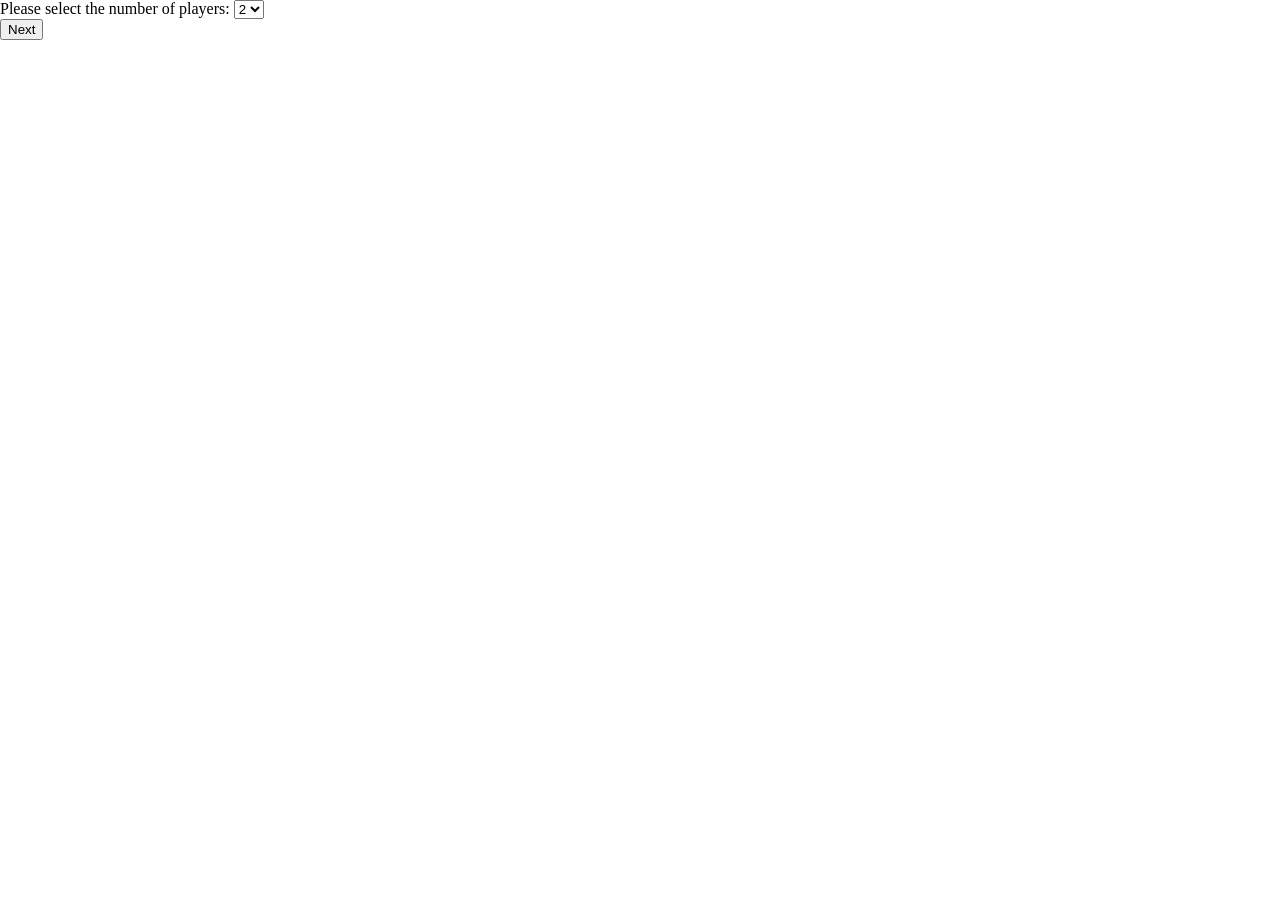
==== src/index.html @ c15ba931 "Karma events are now triggering." ====
<html>
	<head>
		<link href="gm.css" rel="stylesheet" type="text/css">
		<script src="gm.js"></script>
	</head>
	<body>
		<div id="start">
			Please select the number of players:
			<select id="players">
				<option value="2">2</option>
				<option value="3">3</option>
				<option value="4">4</option>
				<option value="5">5</option>
				<option value="6">6</option>
			</select>
			<br/>
			<button type="button" id="setplayers" onclick="PickPlayers();">Next</button>
		</div>
		<div id="races">
			Please select which races are being used:
			<form id="race_selection">
				<input type="checkbox" name="race" value="dodo">Dodo</input>
				<input type="checkbox" name="race" value="elephant_bird">Elephant Bird</input>
				<input type="checkbox" name="race" value="lesser_bilby">Lesser Bilby</input>
				<input type="checkbox" name="race" value="irish_elk">Irish Elk</input>
				<input type="checkbox" name="race" value="mammoth">Mammoth</input>
				<input type="checkbox" name="race" value="quagga">Quagga</input>
				<br/>
				<button type="button" id="setraces" onclick="selectraces();">Next</button>
			</form>
		</div>
		<div id="game">
			<div id="karma_event">
				<h1 id="karma_title"></h1>
				<p id="karma_text"></p>
				<button type="button" onclick="EndKarma();">Play</button>
			</div>
			<div id="give_karma">
				
			</div>
			<div id="event">
			
			</div>
		</div>
	</body>
</html>
---- src/gm.css ----
body {padding: 0; margin: 0;}
button {margin: 0;}
#races {display: none;}
#game {height: 100%; width: 100%; display: none;}
#give_karma {display: none;}
#event {display: none;}
	
div.dodo {background: #004400;}
div.elephant_bird {background: #00FF00;}
div.lesser_bilby {background: #E3bE29;}
div.irish_elk {background: #BBBBBB;}
div.mammoth {background: #28EFDF;}
div.quagga {background: #C38B05;}
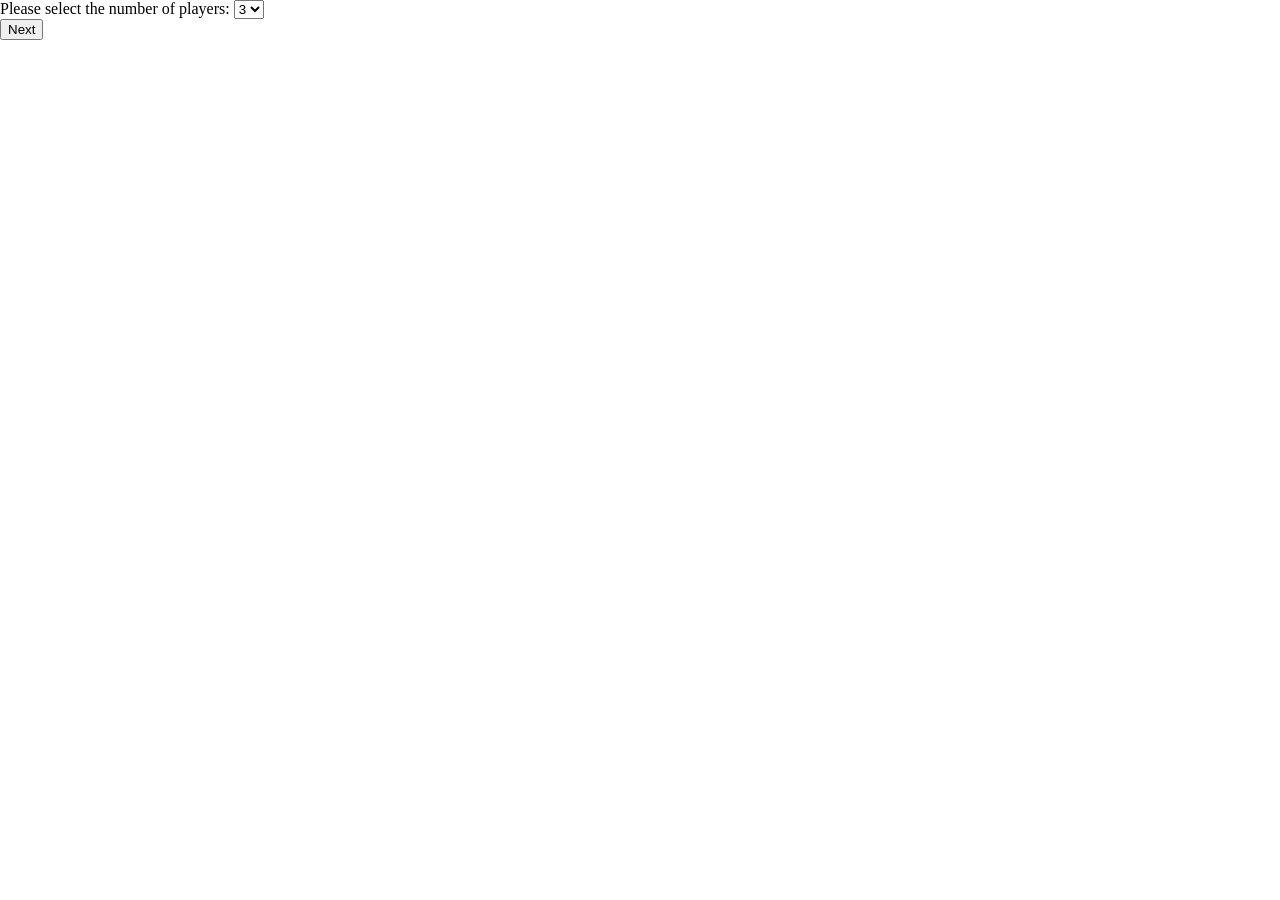
==== commit d770758d: "Removed 2 player option." ====
--- a/src/index.html
+++ b/src/index.html
@@ -7,7 +7,6 @@
 		<div id="start">
 			Please select the number of players:
 			<select id="players">
-				<option value="2">2</option>
 				<option value="3">3</option>
 				<option value="4">4</option>
 				<option value="5">5</option>
@@ -19,12 +18,12 @@
 		<div id="races">
 			Please select which races are being used:
 			<form id="race_selection">
-				<input type="checkbox" name="race" value="dodo">Dodo</input>
-				<input type="checkbox" name="race" value="elephant_bird">Elephant Bird</input>
-				<input type="checkbox" name="race" value="lesser_bilby">Lesser Bilby</input>
-				<input type="checkbox" name="race" value="irish_elk">Irish Elk</input>
-				<input type="checkbox" name="race" value="mammoth">Mammoth</input>
-				<input type="checkbox" name="race" value="quagga">Quagga</input>
+				<input type="checkbox" name="race" value="dodo">Dodo</input><br/>
+				<input type="checkbox" name="race" value="elephant_bird">Elephant Bird</input><br/>
+				<input type="checkbox" name="race" value="lesser_bilby">Lesser Bilby</input><br/>
+				<input type="checkbox" name="race" value="irish_elk">Irish Elk</input><br/>
+				<input type="checkbox" name="race" value="mammoth">Mammoth</input><br/>
+				<input type="checkbox" name="race" value="quagga">Quagga</input><br/>
 				<br/>
 				<button type="button" id="setraces" onclick="selectraces();">Next</button>
 			</form>
@@ -33,13 +32,16 @@
 			<div id="karma_event">
 				<h1 id="karma_title"></h1>
 				<p id="karma_text"></p>
-				<button type="button" onclick="EndKarma();">Play</button>
+				<button type="button" id="play_button" onclick="EndKarma();">Play</button>
+				<button type="button" id="skip_button" onclick="SkipTurn();">Skip Turn</button>
 			</div>
 			<div id="give_karma">
 				
 			</div>
 			<div id="event">
-			
+				<h1 id="event_title">Global Event</h1>
+				<p id="event_text"></p>
+				<button type="button" id="event_button" onclick="globalKarma();">Continue</button>
 			</div>
 		</div>
 	</body>
--- a/src/gm.css
+++ b/src/gm.css
@@ -1,13 +1,17 @@
-body {padding: 0; margin: 0;}
+body {padding: 0; margin: 0; height: 100%;}
 button {margin: 0;}
+h1 {padding: 0; margin: 0;}
+p {padding: 0; margin: 0;}
 #races {display: none;}
 #game {height: 100%; width: 100%; display: none;}
-#give_karma {display: none;}
+#give_karma {height: 100%; display: none;}
 #event {display: none;}
+#skip_button {display: none;}
+#play_button {display: block;}
 	
-div.dodo {background: #004400;}
-div.elephant_bird {background: #00FF00;}
-div.lesser_bilby {background: #E3bE29;}
-div.irish_elk {background: #BBBBBB;}
-div.mammoth {background: #28EFDF;}
-div.quagga {background: #C38B05;}+div.dodo {background: url('images/dodo.png') no-repeat bottom right #008000;}
+div.elephant_bird {background: url('images/elephant_bird.png') no-repeat bottom right #808000;}
+div.lesser_bilby {background: url('images/lesser_bilby.png') no-repeat bottom right #784421;}
+div.irish_elk {background: url('images/irish_elk.png') no-repeat bottom right #4D4D4D;}
+div.mammoth {background: url('images/mammoth.png') no-repeat bottom right #008080;}
+div.quagga {background: url('images/quagga.png') no-repeat bottom right #D45005;}
